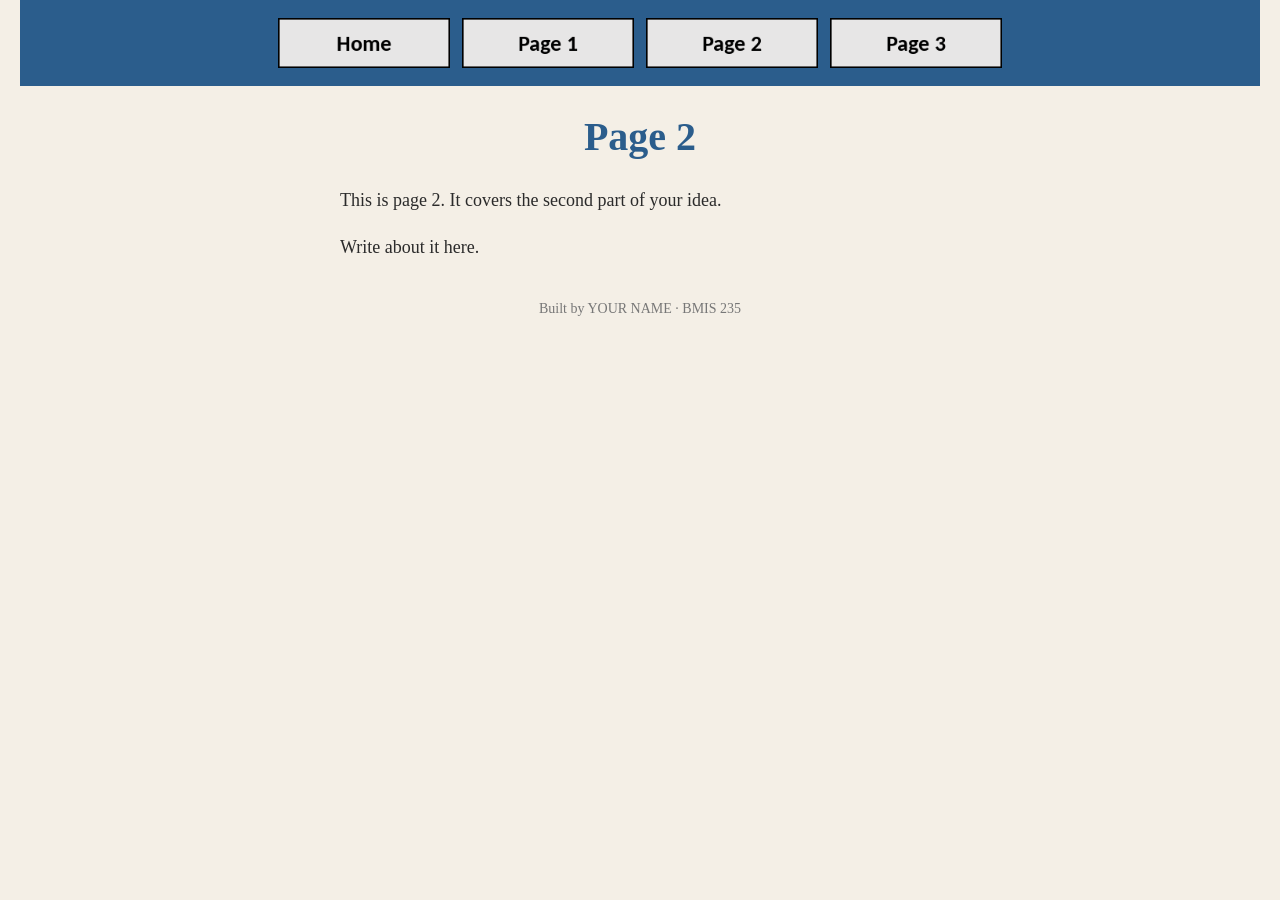
==== mariners.html @ 692019e1 "Rename page2.html to mariners.html" ====
<!DOCTYPE html>
<!--
  Author: YOUR NAME
  GU username: YOUR-GU-USERNAME
  Course: BMIS 235 - HTML-3
-->
<html lang="en">
<head>
<meta charset="utf-8">
<meta name="author" content="YOUR NAME">
<title>Page 2</title>

<!-- this one line connects the page to the stylesheet -->
<link rel="stylesheet" href="styles.css">
</head>
<body>

<!-- ===== MENU ============================================================
     The menu is four links. Each link wraps an image instead of words.
     Build it once on this page, check that every link works,
     then copy the whole <nav> block and paste it over the menu on the
     other three pages, so every page has the exact same menu.
     ===================================================================== -->
<nav>
    <a href="index.html"><img src="img/home.png" alt="Home"></a>
    <a href="page1.html"><img src="img/page1.png" alt="Page 1"></a>
    <a href="page2.html"><img src="img/page2.png" alt="Page 2"></a>
    <a href="page3.html"><img src="img/page3.png" alt="Page 3"></a>
</nav>

<h1>Page 2</h1>
<p>This is page 2. It covers the second part of your idea.</p>
<p>Write about it here.</p>

<!-- Footer: fill in your name -->
<footer>Built by YOUR NAME &middot; BMIS 235</footer>

</body>
</html>
---- styles.css ----
/* =====================================================================
   styles.css  ·  YOUR BRAND
   ---------------------------------------------------------------------
   This one file is your brand guide. Every page that links to it gets
   the same font, the same colors and the same spacing.
   Change a color here once, and every page changes.

   Use the same font and colors you picked for your Excel menu images,
   so the menu and the pages look like one brand.
   ===================================================================== */

body {
    font-family: Georgia, "Times New Roman", serif;
    background-color: #f4efe6;
    color: #2b2b2b;
    margin: 0;
    padding: 0 20px 40px 20px;
}

/* the menu at the top of every page */
nav {
    background-color: #2b5d8c;
    padding: 14px;
    text-align: center;
}

/* every image inside the menu is forced to the same height.
   If your images still look different sizes, their WIDTHS are
   different: go back to Excel and make every cell the same size. */
nav img {
    height: 50px;
    margin: 4px;
    vertical-align: middle;
}

/* no underline or border around the image links */
nav a {
    text-decoration: none;
}

h1 {
    color: #2b5d8c;
    text-align: center;
    font-size: 40px;
}

p {
    max-width: 600px;
    margin: 20px auto;
    font-size: 18px;
    line-height: 1.5;
}

footer {
    text-align: center;
    font-size: 14px;
    color: #777777;
    margin-top: 40px;
}
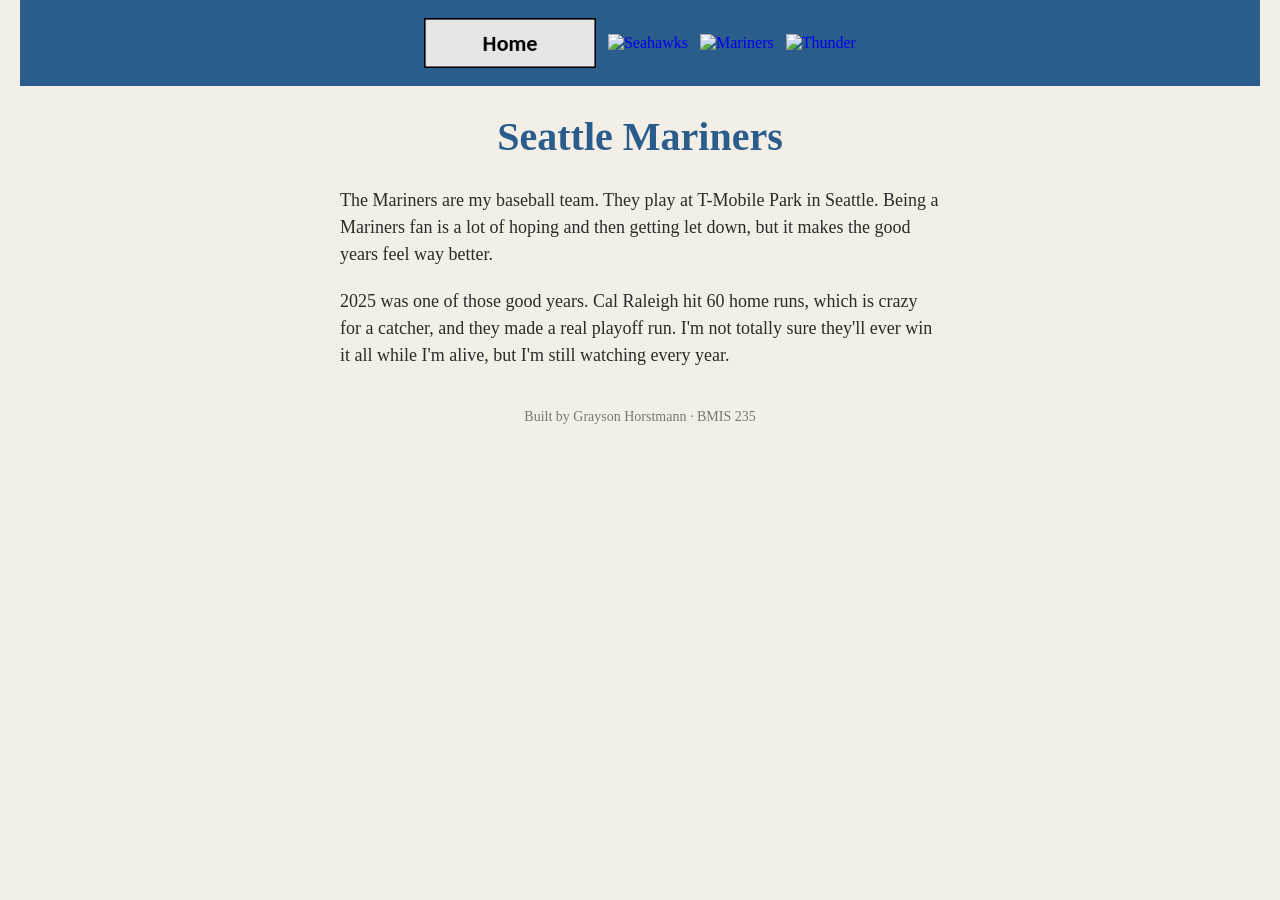
==== commit b6570c96: "Update author details and content for Mariners page" ====
--- a/mariners.html
+++ b/mariners.html
@@ -1,39 +1,32 @@
 <!DOCTYPE html>
 <!--
-  Author: YOUR NAME
+  Author: Grayson Horstmann
   GU username: YOUR-GU-USERNAME
   Course: BMIS 235 - HTML-3
 -->
 <html lang="en">
 <head>
 <meta charset="utf-8">
-<meta name="author" content="YOUR NAME">
-<title>Page 2</title>
+<meta name="author" content="Grayson Horstmann">
+<title>My Teams | Mariners</title>
 
 <!-- this one line connects the page to the stylesheet -->
 <link rel="stylesheet" href="styles.css">
 </head>
 <body>
 
-<!-- ===== MENU ============================================================
-     The menu is four links. Each link wraps an image instead of words.
-     Build it once on this page, check that every link works,
-     then copy the whole <nav> block and paste it over the menu on the
-     other three pages, so every page has the exact same menu.
-     ===================================================================== -->
 <nav>
     <a href="index.html"><img src="img/home.png" alt="Home"></a>
-    <a href="page1.html"><img src="img/page1.png" alt="Page 1"></a>
-    <a href="page2.html"><img src="img/page2.png" alt="Page 2"></a>
-    <a href="page3.html"><img src="img/page3.png" alt="Page 3"></a>
+    <a href="seahawks.html"><img src="img/seahawks.png" alt="Seahawks"></a>
+    <a href="mariners.html"><img src="img/mariners.png" alt="Mariners"></a>
+    <a href="thunder.html"><img src="img/thunder.png" alt="Thunder"></a>
 </nav>
 
-<h1>Page 2</h1>
-<p>This is page 2. It covers the second part of your idea.</p>
-<p>Write about it here.</p>
+<h1>Seattle Mariners</h1>
+<p>The Mariners are my baseball team. They play at T-Mobile Park in Seattle. Being a Mariners fan is a lot of hoping and then getting let down, but it makes the good years feel way better.</p>
+<p>2025 was one of those good years. Cal Raleigh hit 60 home runs, which is crazy for a catcher, and they made a real playoff run. I'm not totally sure they'll ever win it all while I'm alive, but I'm still watching every year.</p>
 
-<!-- Footer: fill in your name -->
-<footer>Built by YOUR NAME &middot; BMIS 235</footer>
+<footer>Built by Grayson Horstmann &middot; BMIS 235</footer>
 
 </body>
 </html>
